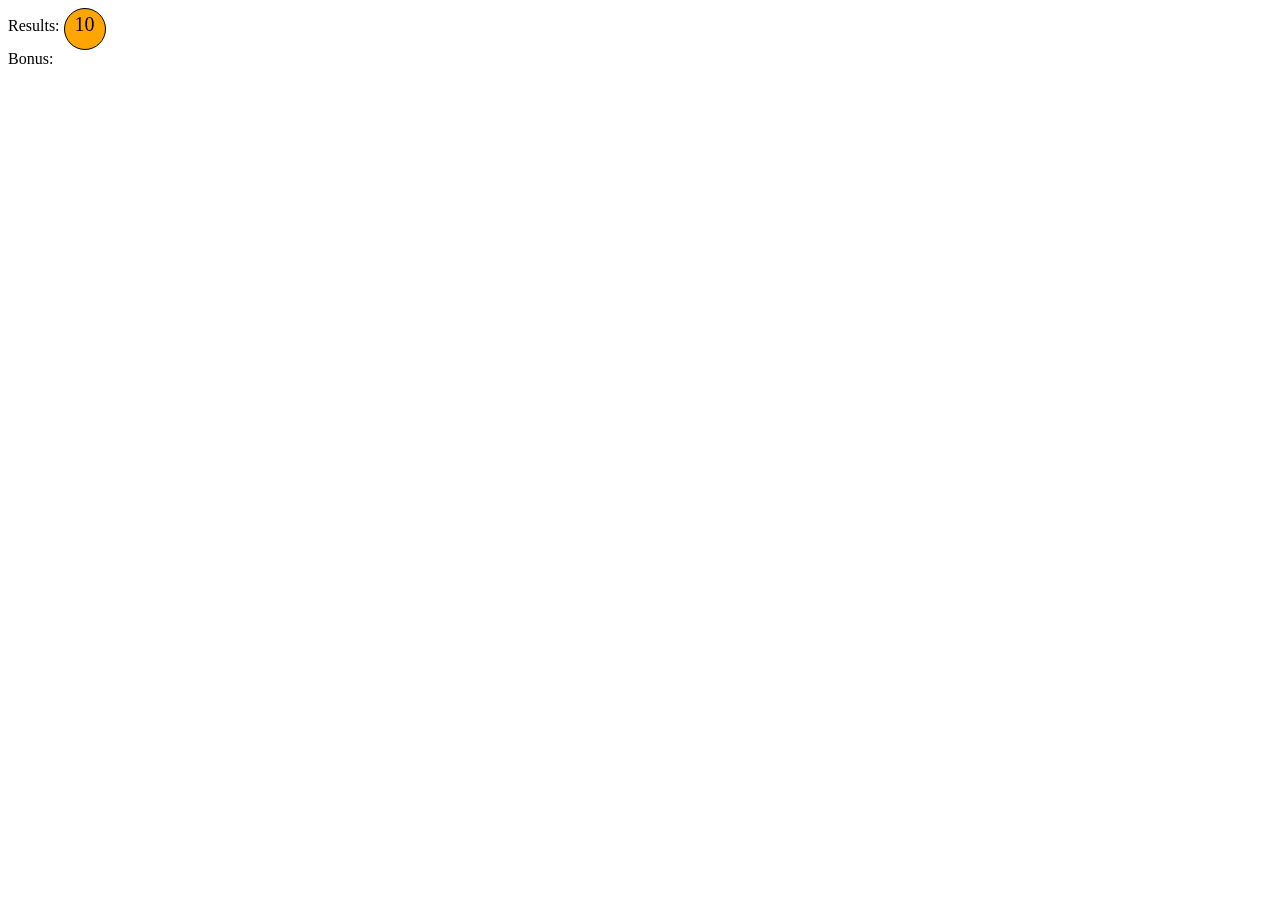
==== main.html @ c88a3c23 "asfadfsdfssdf" ====
<!DOCTYPE html>
<html lang="en">

<head>
    <meta charset="UTF-8">
    <meta http-equiv="X-UA-Compatible" content="IE=edge">
    <meta name="viewport" content="width=device-width, initial-scale=1.0">
    <link rel="stylesheet" href="style.css">
    <title>Document</title>
</head>

<body>
    <div id="results">Results: </div>
    <div id="extra">Bonus: </div>
    <script src="script.js"></script>
</body>

</html>
---- style.css ----
.ball {
    display: inline-block;
    border: 1px solid black;
    width: 40px;
    height: 40px;
    font-size: 20px;
    text-align: center;
    border-radius: 100%;
    line-height: 30px;
    margin-right: 10px;
    color: white;
}
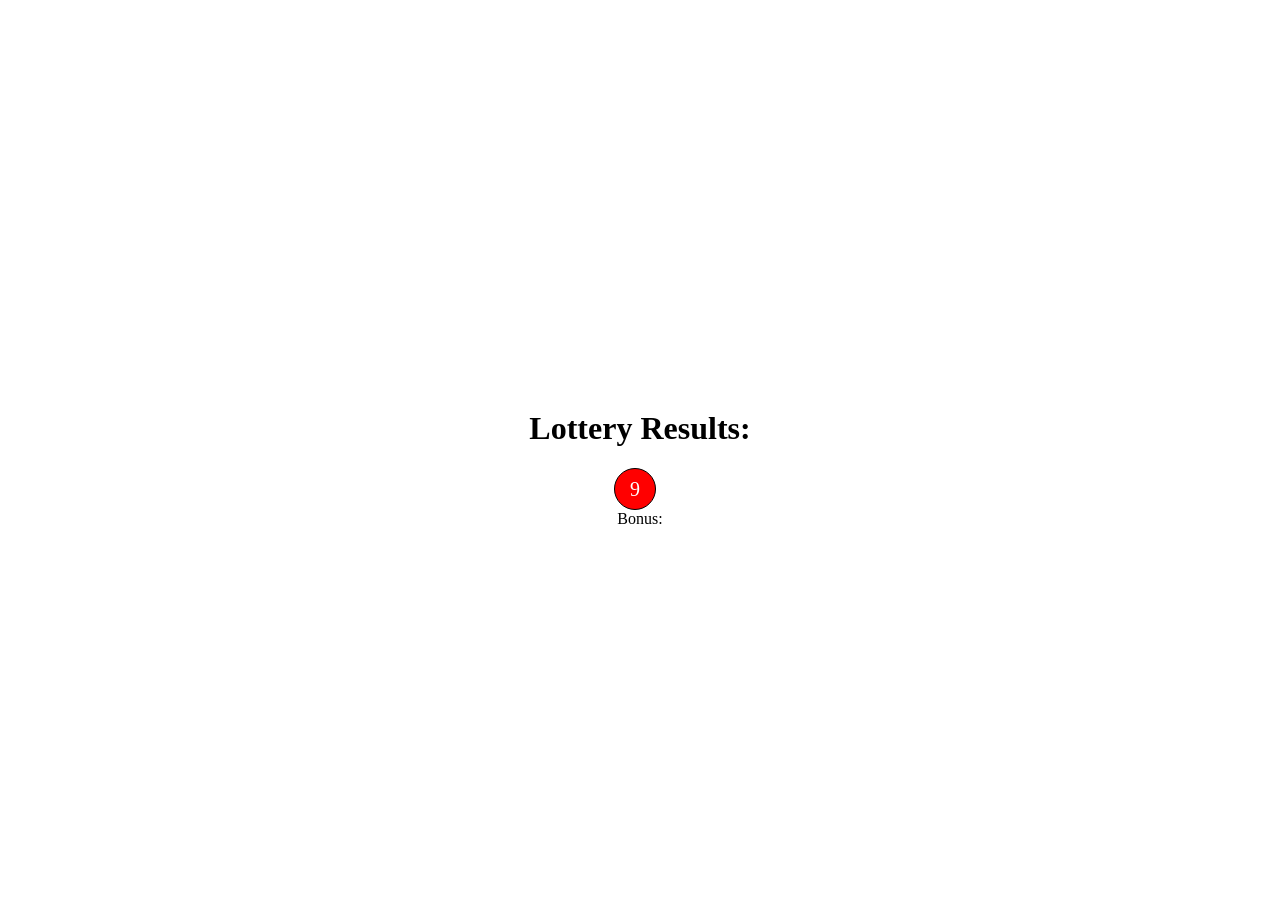
==== commit c43c5928: "center" ====
--- a/main.html
+++ b/main.html
@@ -10,9 +10,12 @@
 </head>
 
 <body>
-    <div id="results">Results: </div>
-    <div id="extra">Bonus: </div>
-    <script src="script.js"></script>
+    <div id="wrapper">
+        <h1>Lottery Results:</h1>
+        <div id="results"></div>
+        <div id="extra">Bonus: </div>
+        <script src="script.js"></script>
+    </div>
 </body>
 
 </html>
--- a/style.css
+++ b/style.css
@@ -1,3 +1,11 @@
+#wrapper {
+    display: flex;
+    flex-direction: column;
+    justify-content: center;
+    align-items: center;
+    height: 100vh; /* Full viewport height */
+    text-align: center;
+}
 .ball {
     display: inline-block;
     border: 1px solid black;
@@ -6,7 +14,7 @@
     font-size: 20px;
     text-align: center;
     border-radius: 100%;
-    line-height: 30px;
+    line-height: 40px; /* Center text vertically */
     margin-right: 10px;
     color: white;
 }
